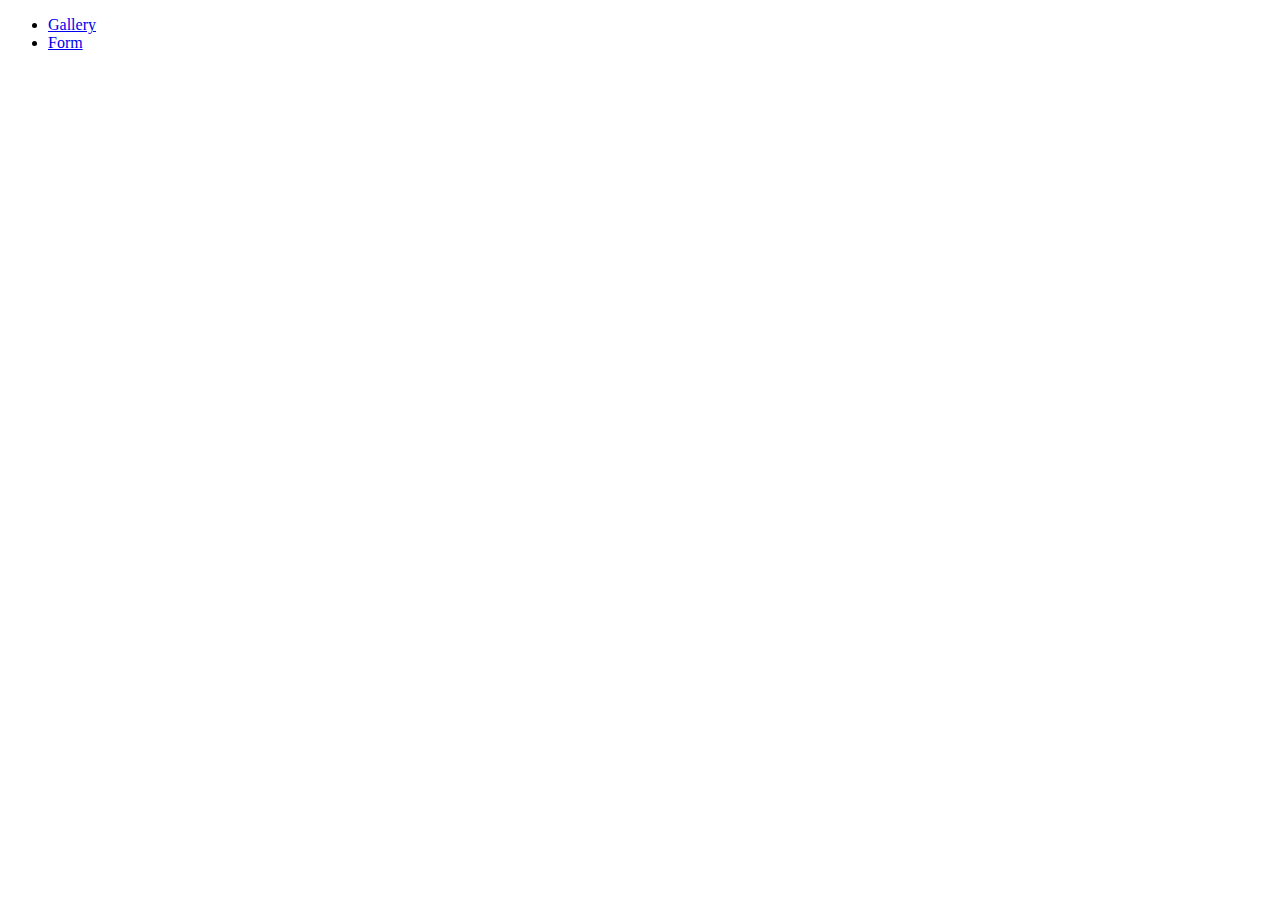
==== index.html @ 54158636 "Deploying to gh-pages from @ Nikolas-vl/goit-js-hw-10@52227bab4faa149ca91b66f2efb5facdc4f25d11 🚀" ====
<!DOCTYPE html>
<html lang="en">
  <head>
    <meta charset="UTF-8" />
    <meta name="viewport" content="width=device-width, initial-scale=1.0" />
    <title>Goit-js-hw-09</title>
    <link rel="stylesheet" crossorigin href="/goit-js-hw-10/assets/styles-BrNKiRjv.css">
  </head>
  <body>
    <header class="header">
      <div class="container">
        <nav class="nav">
          <ul class="nav-list">
            <li class="nav-item">
              <a class="nav-link {=$highlight-act}" href="./1-gallery.html"
                >Gallery</a
              >
            </li>
            <li class="nav-item">
              <a class="nav-link {=$highlight-curr}" href="./2-form.html"
                >Form</a
              >
            </li>
          </ul>
        </nav>
      </div>
    </header>
  </body>
</html>
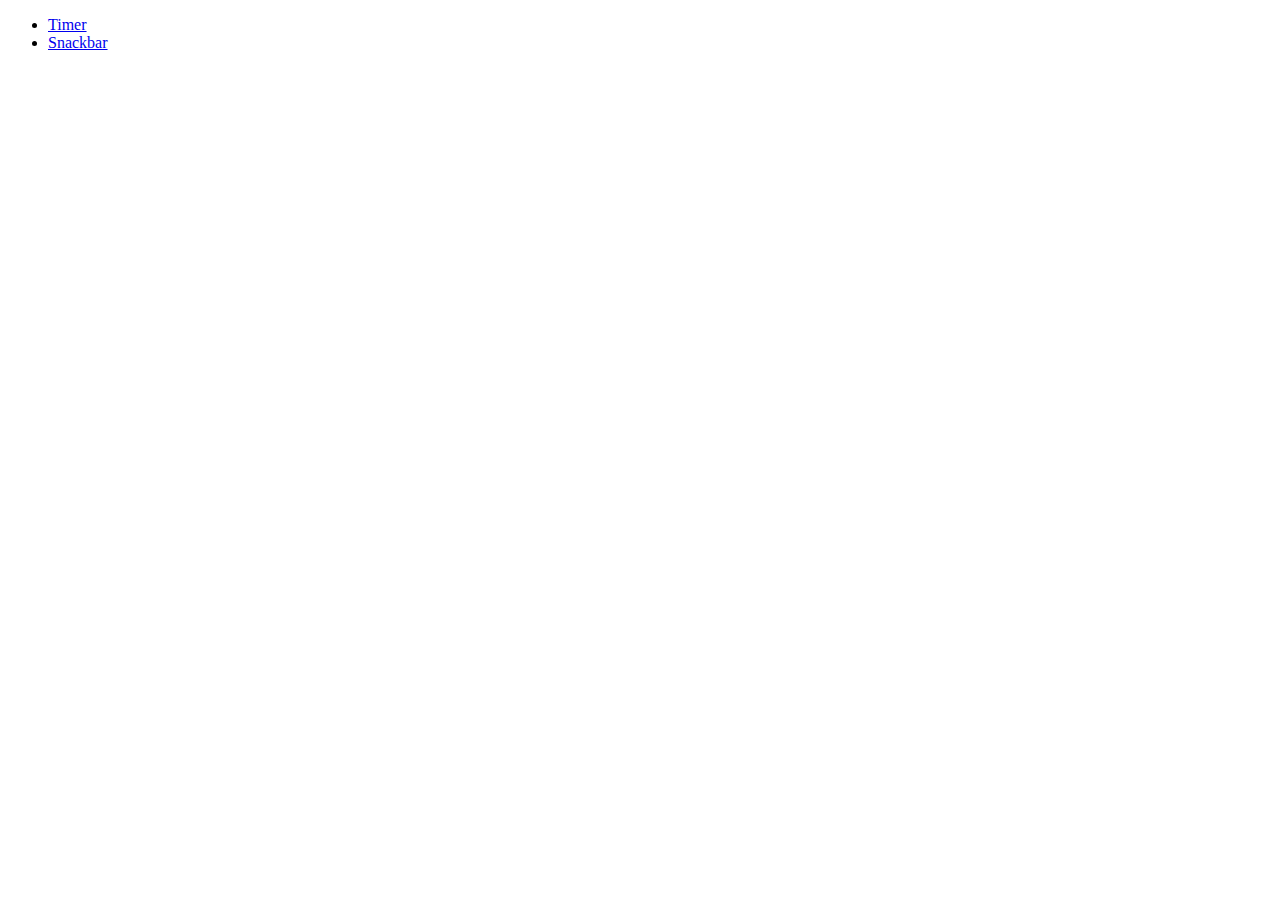
==== commit 7af8fd16: "Deploying to gh-pages from @ Nikolas-vl/goit-js-hw-10@f9d747927d1f40e25ed327b46325448ae0beb332 🚀" ====
--- a/index.html
+++ b/index.html
@@ -12,13 +12,13 @@
         <nav class="nav">
           <ul class="nav-list">
             <li class="nav-item">
-              <a class="nav-link {=$highlight-act}" href="./1-gallery.html"
-                >Gallery</a
+              <a class="nav-link {=$highlight-act}" href="./1-timer.html"
+                >Timer</a
               >
             </li>
             <li class="nav-item">
-              <a class="nav-link {=$highlight-curr}" href="./2-form.html"
-                >Form</a
+              <a class="nav-link {=$highlight-curr}" href="./2-snackbar.html"
+                >Snackbar</a
               >
             </li>
           </ul>
